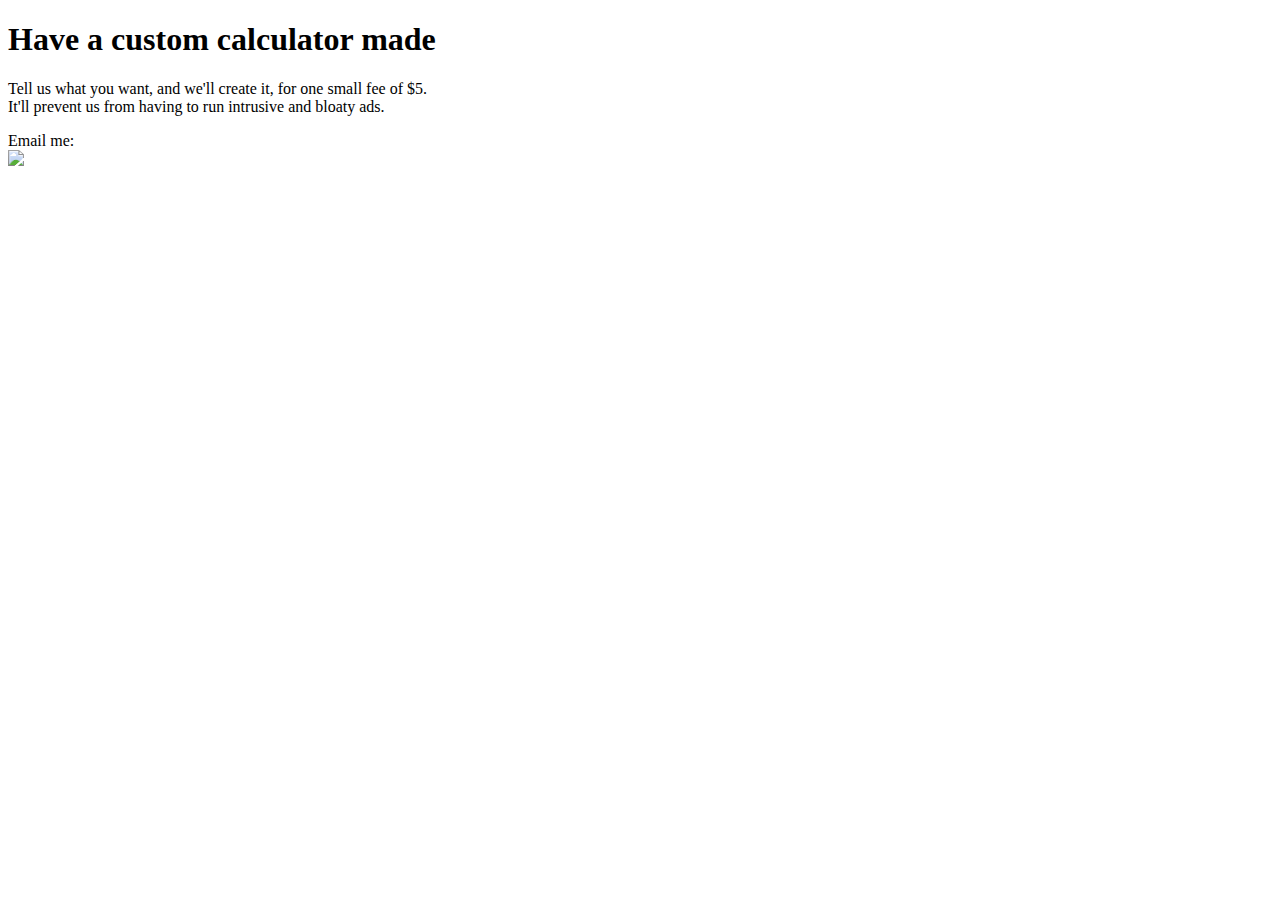
==== custom.html @ 0e8b9f3b "Add custom buttpn" ====
<!DOCTYPE html>
<html>
<head>
	<title>StockCalc | Have a custom calculator made</title>
	<meta charset="UTF-8">
	<meta name="viewport" content="width=device-width, initial-scale=1.0">
	<link rel="stylesheet" type="text/css" href="style.css">
</head>
<body>
	<h1>Have a custom calculator made</h1>
	<p>Tell us what you want, and we'll create it, for one small fee of $5.
	<br>It'll prevent us from having to run intrusive and bloaty ads.</p>

	<p>Email me:<br>
	<img src="https://petabyt.dev/images/email.png"></p>
</body>
</html>
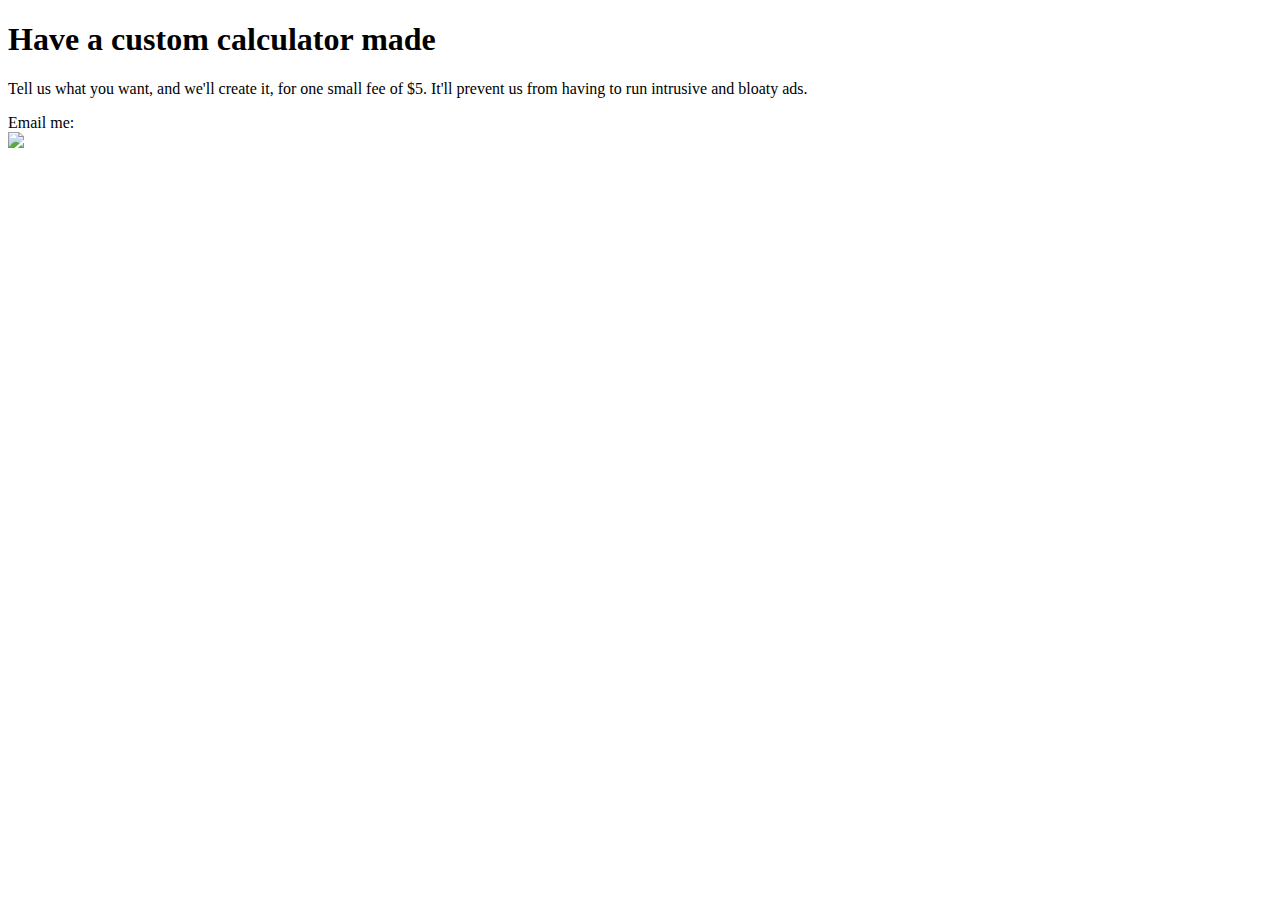
==== commit a0f462e5: "Tweak hodl calc" ====
--- a/custom.html
+++ b/custom.html
@@ -7,11 +7,13 @@
 	<link rel="stylesheet" type="text/css" href="style.css">
 </head>
 <body>
-	<h1>Have a custom calculator made</h1>
-	<p>Tell us what you want, and we'll create it, for one small fee of $5.
-	<br>It'll prevent us from having to run intrusive and bloaty ads.</p>
+	<div class="view">
+		<h1>Have a custom calculator made</h1>
+		<p>Tell us what you want, and we'll create it, for one small fee of $5.
+		It'll prevent us from having to run intrusive and bloaty ads.</p>
 
-	<p>Email me:<br>
-	<img src="https://petabyt.dev/images/email.png"></p>
+		<p>Email me:<br>
+		<img src="https://petabyt.dev/images/email.png"></p>
+	</div>
 </body>
 </html>
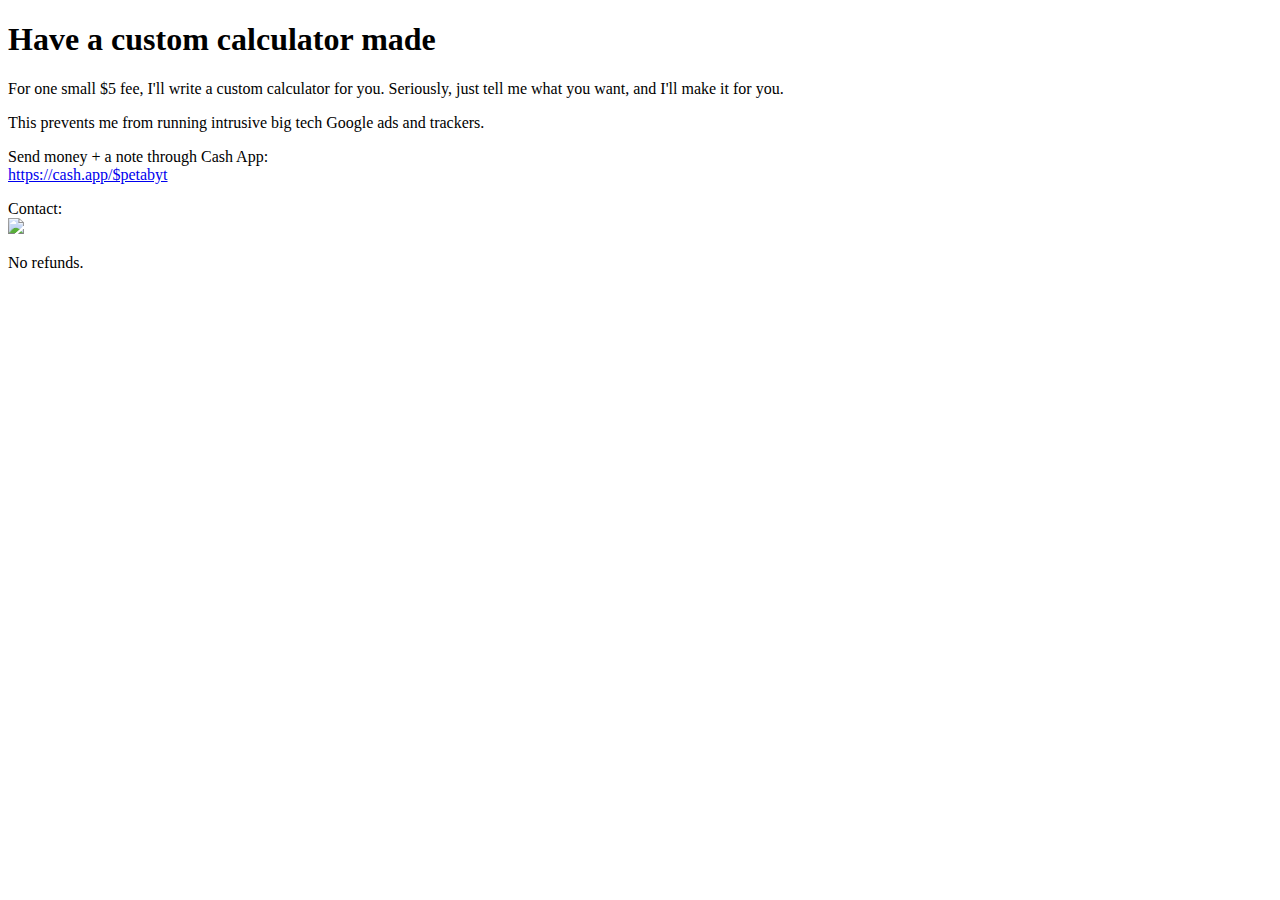
==== commit dbf2b165: "another custom html tweak" ====
--- a/custom.html
+++ b/custom.html
@@ -9,11 +9,18 @@
 <body>
 	<div class="view">
 		<h1>Have a custom calculator made</h1>
-		<p>Tell us what you want, and we'll create it, for one small fee of $5.
-		It'll prevent us from having to run intrusive and bloaty ads.</p>
+		<p>For one small $5 fee, I'll write a custom calculator for you.
+		Seriously, just tell me what you want, and I'll make it for you.
+		</p>
+		<p>This prevents me from running intrusive big tech Google ads and trackers.</p>
+		
+		<p>Send money + a note through Cash App:<br>
+		<a href="https://cash.app/$petabyt">https://cash.app/$petabyt</a></p>
 
-		<p>Email me:<br>
+		<p>Contact:<br>
 		<img src="https://petabyt.dev/images/email.png"></p>
+
+		<p>No refunds.</p>
 	</div>
 </body>
 </html>
